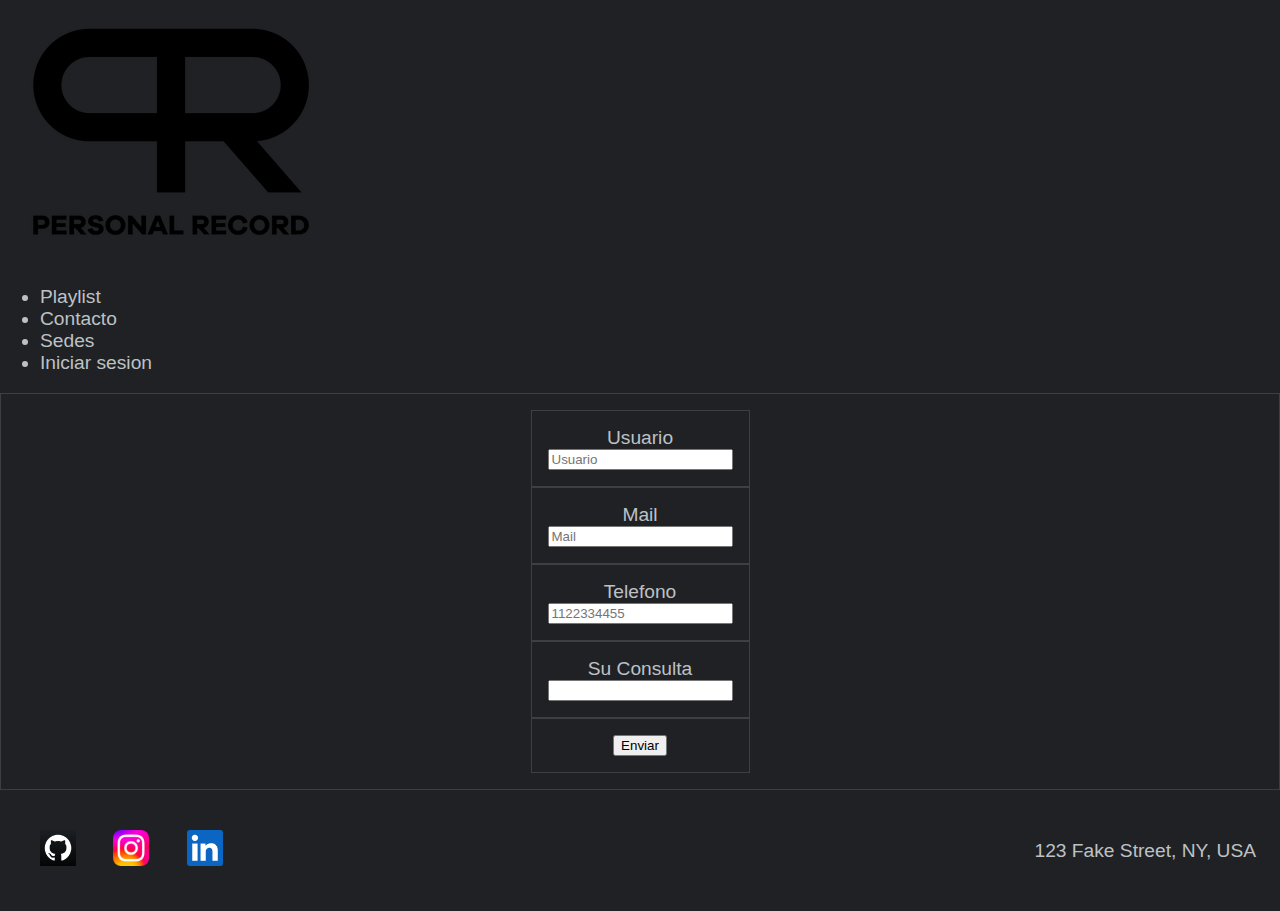
==== pages/contacto.html @ 3e2592c3 "bootsstrap-1" ====
<!DOCTYPE html>
<html lang="en">
  <head>
    <meta charset="UTF-8" />
    <meta http-equiv="X-UA-Compatible" content="IE=edge" />
    <meta name="viewport" content="width=device-width, initial-scale=1.0" />
    <title>PR Gym</title>
    <!-- Logo de pestañ -->
    <link rel="icon" href="../img/pr-logo.png" />
    <!-- CSS -->
    <link rel="stylesheet" href="../css/estilo.css" />
    <link rel="preconnect" href="https://fonts.googleapis.com" />
    <link rel="preconnect" href="https://fonts.gstatic.com" crossorigin />
    <link
      href="https://fonts.googleapis.com/css2?family=Open+Sans:ital,wght@0,300;0,400;0,500;0,600;0,700;0,800;1,300;1,400;1,500;1,600;1,700;1,800&display=swap"
      rel="stylesheet"
    />
  </head>

  <body class="body">
    <header class="logoNavegador">
      <!-- LOGO -->
      <div>
        <a href="../index.html"
          ><img class="logo" src="../img/pr-logo.png" alt="LOGO" />
        </a>
      </div>
      <!-- MENU -->
      <nav class="navegador">
        <ul>
          <div>
            <li><a href="playlist.html">Playlist</a></li>
          </div>
          <div>
            <li><a href="contacto.html">Contacto</a></li>
          </div>
          <div>
            <li><a href="sedes.html">Sedes</a></li>
          </div>
          <div>
            <li><a href="cuenta.html">Iniciar sesion</a></li>
          </div>
        </ul>
      </nav>
    </header>
    <main class="main-contacto">
      <!-- Contenido -->
      <div>
        <form action="">
          <div>
            <label for="">Usuario</label>
            <input type="text" placeholder="Usuario">
          </div>
          <div>
            <label for="">Mail</label>
            <input type="email" placeholder="Mail">
          </div>
          <div>
            <label for="">Telefono</label>
            <input type="tel" placeholder="1122334455">
          </div>
          <div>
            <label for="">Su Consulta</label>
            <input type="text" placeholder="" name="" id="">
          </div>
          <div>
            <input type="submit" value="Enviar">
          </div>
        </form>
      </div>
    </main>
    <footer class="footer">
      <!-- Redes y Direccion -->
      <div>
        <a href="https://github.com/" target="_blank"
          ><img src="../img/github-logo.png" alt="GIthub"
        /></a>
        <a href="https://instagram.com" target="_blank"
          ><img src="../img/instagram-logo.png" alt="Instagram"
        /></a>
        <a href="https://linkedin.com" target="_blank"
          ><img src="../img/linkedin-logo.png" alt="Linkedin"
        /></a>
      </div>
      <div>
        <a href="https://www.google.com/maps/place/Gold's+Gym+Venice/@33.9953232,-118.7555122,11z/data=!4m9!1m2!2m1!1sGold+Gym+cerca+de+Los+%C3%81ngeles,+California,+EE.+UU.!3m5!1s0x80c2bacf4578353b:0x475106ed00e39b87!8m2!3d33.9953297!4d-118.4753742!15sCjNHb2xkIEd5bSBjZXJjYSBkZSBMb3Mgw4FuZ2VsZXMsIENhbGlmb3JuaWEsIEVFLiBVVS4iA4gBAZIBA2d5bQ" target="_blank"><p>123 Fake Street, NY, USA</p></a>
      </div>
    </footer>
  </body>
</html>
---- css/estilo.css ----
/* body */
.body {
  margin: auto;
  font-size: 1.2rem;
  font-family: -apple-system, sans-serif !important;
  background-color: #202124 !important;
  color: #bdc1c6 !important;
  -webkit-text-size-adjust: 100%;
}

a {
  outline: none;
  text-decoration: none;
}
a:link {
  color: #bdc1c6 !important;
}
a:visited {
  color: #bdc1c6 !important;
}
a:hover {
  color: #3c4043 !important;
}


/* Main de Index */
.card-img-overlay{
  text-align: center;
  display: block;
}

/* Footer */
.footer {
  position: relative;
  padding: 24px;
  background-color: #202124;
  display: flex;
  justify-content: space-between;
  align-items: center;
  box-shadow: 0 2px 4px #0000001a;
}
.footer img {
  padding: 16px;
  margin: auto;
  width: 36px;
}
/* main de pagina sede.html */
.main-sedes div {
  display: flex;
  flex-direction: column;
  align-items: center;
  margin: auto;
  padding: 16px;
  border: 1px solid #3c4043;
}
.main-sedes div p {
  font-weight: 300;
}

/* Pagina de cuenta.html */
.iniciarCesion form {
  padding: 16px;
  background-color: #202124;
  display: flex;
  justify-content: space-between;
  align-items: center;
  box-shadow: 0 2px 4px #0000001a;
  margin: auto;
  flex-direction: column;
  border: 1px solid #3c4043;
}
.main-cuenta h3 {
  display: inline-block;
  border: 1px solid #3c4043;
  font-weight: 600;
}
.main-cuenta label {
  font-weight: 300;
}
.boton input {
  background-color: #202124;
  border: 1px solid #3c4043;
  color: #ffffff;
  border-radius: 40px;
}
/* Pagina de playlist.html */
.main-playlist {
  padding: 16px;
  background-color: #202124;
  display: flex;
  justify-content: space-between;
  align-items: center;
  margin: auto;
  flex-direction: column;
  border: 1px solid #3c4043;
}
/* Pagina a contacto.html */
.main-contacto div {
  padding: 16px;
  background-color: #202124;
  display: flex;
  justify-content: space-between;
  align-items: center;
  margin: auto;
  flex-direction: column;
  border: 1px solid #3c4043;
}
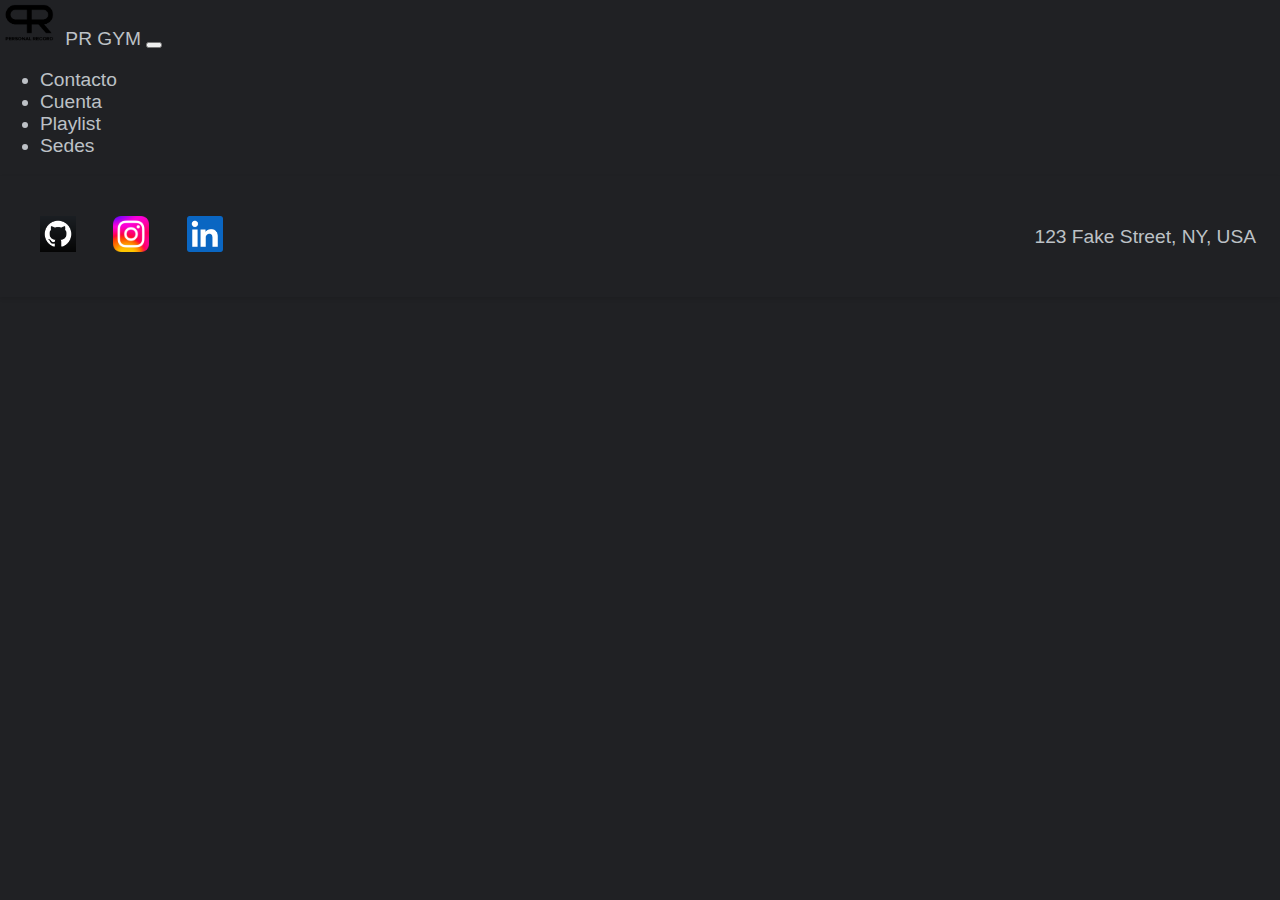
==== commit 904969b4: "bootstrap completo" ====
--- a/pages/contacto.html
+++ b/pages/contacto.html
@@ -1,90 +1,74 @@
 <!DOCTYPE html>
 <html lang="en">
-  <head>
-    <meta charset="UTF-8" />
-    <meta http-equiv="X-UA-Compatible" content="IE=edge" />
-    <meta name="viewport" content="width=device-width, initial-scale=1.0" />
-    <title>PR Gym</title>
-    <!-- Logo de pestañ -->
-    <link rel="icon" href="../img/pr-logo.png" />
-    <!-- CSS -->
-    <link rel="stylesheet" href="../css/estilo.css" />
-    <link rel="preconnect" href="https://fonts.googleapis.com" />
-    <link rel="preconnect" href="https://fonts.gstatic.com" crossorigin />
-    <link
-      href="https://fonts.googleapis.com/css2?family=Open+Sans:ital,wght@0,300;0,400;0,500;0,600;0,700;0,800;1,300;1,400;1,500;1,600;1,700;1,800&display=swap"
-      rel="stylesheet"
-    />
-  </head>
 
-  <body class="body">
-    <header class="logoNavegador">
-      <!-- LOGO -->
-      <div>
-        <a href="../index.html"
-          ><img class="logo" src="../img/pr-logo.png" alt="LOGO" />
+<head>
+  <meta charset="UTF-8" />
+  <meta http-equiv="X-UA-Compatible" content="IE=edge" />
+  <meta name="viewport" content="width=device-width, initial-scale=1.0" />
+  <title>PR Gym</title>
+  <!-- Logo de pestañ -->
+  <link rel="icon" href="../img/pr-logo.png" />
+  <!-- CSS -->
+  <link rel="stylesheet" href="../css/estilo.css" />
+  <link rel="preconnect" href="https://fonts.googleapis.com" />
+  <link rel="preconnect" href="https://fonts.gstatic.com" crossorigin />
+  <link
+    href="https://fonts.googleapis.com/css2?family=Open+Sans:ital,wght@0,300;0,400;0,500;0,600;0,700;0,800;1,300;1,400;1,500;1,600;1,700;1,800&display=swap"
+    rel="stylesheet" />
+  <link href="https://cdn.jsdelivr.net/npm/bootstrap@5.2.0/dist/css/bootstrap.min.css" rel="stylesheet"
+    integrity="sha384-gH2yIJqKdNHPEq0n4Mqa/HGKIhSkIHeL5AyhkYV8i59U5AR6csBvApHHNl/vI1Bx" crossorigin="anonymous">
+</head>
+
+<body class="body">
+  <header>
+    <nav class="navbar navbar-expand-lg bg-dark">
+      <div class="container-fluid">
+        <a class="navbar-brand" href="../index.html">
+          <img src="../img/pr-logo.png" alt="" width="60" class="d-inline-block align-text-top">
         </a>
+        <a class="navbar-brand active" href="index.html">PR GYM</a>
+        <button class="navbar-toggler" type="button" data-bs-toggle="collapse" data-bs-target="#navbarNav"
+          aria-controls="navbarNav" aria-expanded="false" aria-label="Toggle navigation">
+          <span class="navbar-toggler-icon"></span>
+        </button>
+        <div class="collapse navbar-collapse" id="navbarNav">
+          <ul class="navbar-nav">
+            <li class="nav-item">
+              <a class="nav-link " href="contacto.html">Contacto</a>
+            </li>
+            <li class="nav-item">
+              <a class="nav-link" href="cuenta.html">Cuenta</a>
+            </li>
+            <li class="nav-item">
+              <a class="nav-link" href="playlist.html">Playlist</a>
+            </li>
+            <li class="nav-item">
+              <a class="nav-link" href="sedes.html">Sedes</a>
+            </li>
+          </ul>
+        </div>
       </div>
-      <!-- MENU -->
-      <nav class="navegador">
-        <ul>
-          <div>
-            <li><a href="playlist.html">Playlist</a></li>
-          </div>
-          <div>
-            <li><a href="contacto.html">Contacto</a></li>
-          </div>
-          <div>
-            <li><a href="sedes.html">Sedes</a></li>
-          </div>
-          <div>
-            <li><a href="cuenta.html">Iniciar sesion</a></li>
-          </div>
-        </ul>
-      </nav>
-    </header>
-    <main class="main-contacto">
-      <!-- Contenido -->
-      <div>
-        <form action="">
-          <div>
-            <label for="">Usuario</label>
-            <input type="text" placeholder="Usuario">
-          </div>
-          <div>
-            <label for="">Mail</label>
-            <input type="email" placeholder="Mail">
-          </div>
-          <div>
-            <label for="">Telefono</label>
-            <input type="tel" placeholder="1122334455">
-          </div>
-          <div>
-            <label for="">Su Consulta</label>
-            <input type="text" placeholder="" name="" id="">
-          </div>
-          <div>
-            <input type="submit" value="Enviar">
-          </div>
-        </form>
-      </div>
-    </main>
-    <footer class="footer">
-      <!-- Redes y Direccion -->
-      <div>
-        <a href="https://github.com/" target="_blank"
-          ><img src="../img/github-logo.png" alt="GIthub"
-        /></a>
-        <a href="https://instagram.com" target="_blank"
-          ><img src="../img/instagram-logo.png" alt="Instagram"
-        /></a>
-        <a href="https://linkedin.com" target="_blank"
-          ><img src="../img/linkedin-logo.png" alt="Linkedin"
-        /></a>
-      </div>
-      <div>
-        <a href="https://www.google.com/maps/place/Gold's+Gym+Venice/@33.9953232,-118.7555122,11z/data=!4m9!1m2!2m1!1sGold+Gym+cerca+de+Los+%C3%81ngeles,+California,+EE.+UU.!3m5!1s0x80c2bacf4578353b:0x475106ed00e39b87!8m2!3d33.9953297!4d-118.4753742!15sCjNHb2xkIEd5bSBjZXJjYSBkZSBMb3Mgw4FuZ2VsZXMsIENhbGlmb3JuaWEsIEVFLiBVVS4iA4gBAZIBA2d5bQ" target="_blank"><p>123 Fake Street, NY, USA</p></a>
-      </div>
-    </footer>
-  </body>
-</html>
+    </nav>
+  </header>
+  
+  <footer class="footer">
+    <!-- Redes y Direccion -->
+    <div>
+      <a href="https://github.com/" target="_blank"><img src="../img/github-logo.png" alt="GIthub" /></a>
+      <a href="https://instagram.com" target="_blank"><img src="../img/instagram-logo.png" alt="Instagram" /></a>
+      <a href="https://linkedin.com" target="_blank"><img src="../img/linkedin-logo.png" alt="Linkedin" /></a>
+    </div>
+    <div>
+      <a href="https://www.google.com/maps/place/Gold's+Gym+Venice/@33.9953232,-118.7555122,11z/data=!4m9!1m2!2m1!1sGold+Gym+cerca+de+Los+%C3%81ngeles,+California,+EE.+UU.!3m5!1s0x80c2bacf4578353b:0x475106ed00e39b87!8m2!3d33.9953297!4d-118.4753742!15sCjNHb2xkIEd5bSBjZXJjYSBkZSBMb3Mgw4FuZ2VsZXMsIENhbGlmb3JuaWEsIEVFLiBVVS4iA4gBAZIBA2d5bQ"
+        target="_blank">
+        <p>123 Fake Street, NY, USA</p>
+      </a>
+    </div>
+  </footer>
+  <!-- js bootstrap -->
+  <script src="https://cdn.jsdelivr.net/npm/bootstrap@5.2.0/dist/js/bootstrap.bundle.min.js"
+    integrity="sha384-A3rJD856KowSb7dwlZdYEkO39Gagi7vIsF0jrRAoQmDKKtQBHUuLZ9AsSv4jD4Xa"
+    crossorigin="anonymous"></script>
+</body>
+
+</html>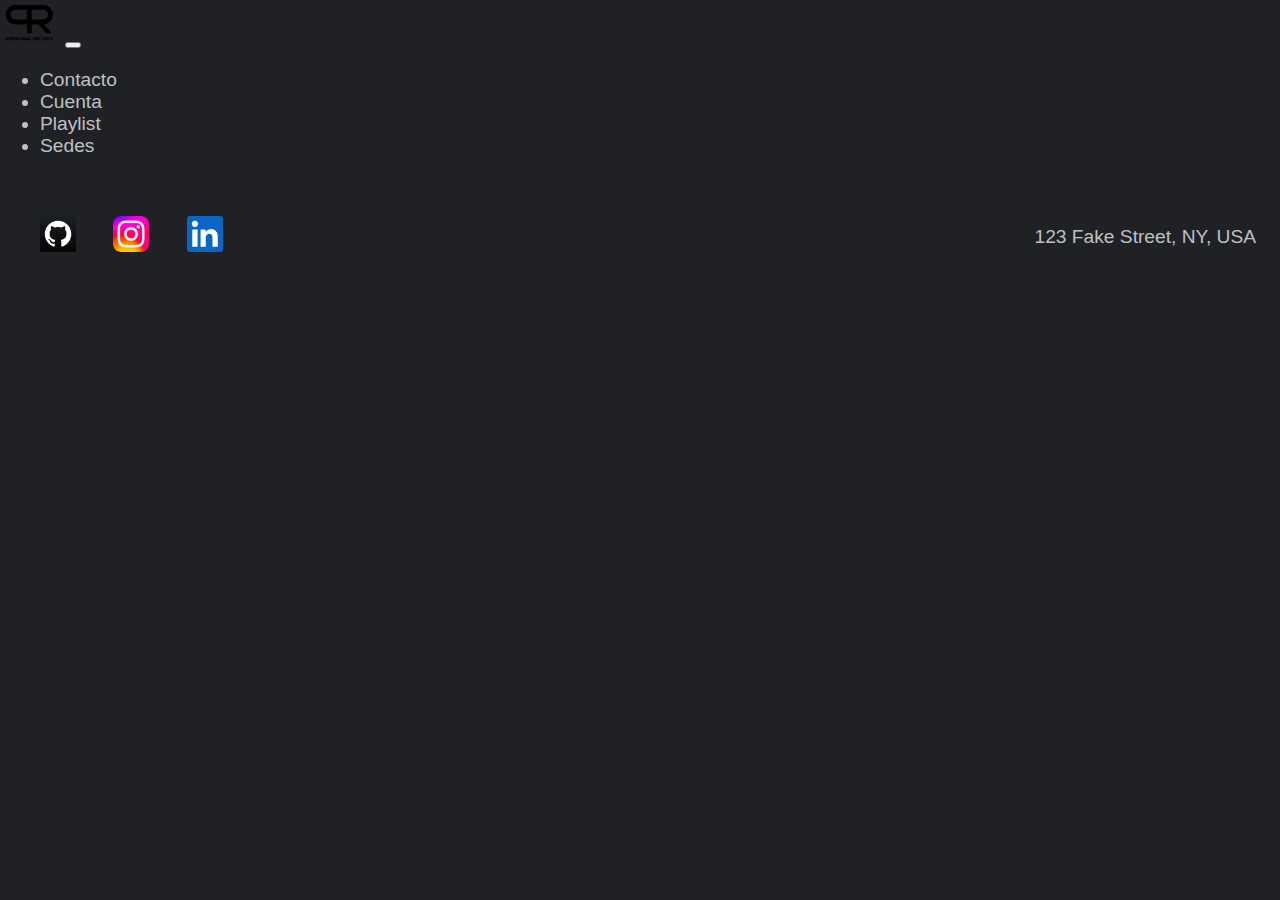
==== commit c392bfe7: "modificacion mains" ====
--- a/pages/contacto.html
+++ b/pages/contacto.html
@@ -26,7 +26,6 @@
         <a class="navbar-brand" href="../index.html">
           <img src="../img/pr-logo.png" alt="" width="60" class="d-inline-block align-text-top">
         </a>
-        <a class="navbar-brand active" href="index.html">PR GYM</a>
         <button class="navbar-toggler" type="button" data-bs-toggle="collapse" data-bs-target="#navbarNav"
           aria-controls="navbarNav" aria-expanded="false" aria-label="Toggle navigation">
           <span class="navbar-toggler-icon"></span>
@@ -50,7 +49,6 @@
       </div>
     </nav>
   </header>
-  
   <footer class="footer">
     <!-- Redes y Direccion -->
     <div>
--- a/css/estilo.css
+++ b/css/estilo.css
@@ -6,6 +6,9 @@
   background-color: #202124 !important;
   color: #bdc1c6 !important;
   -webkit-text-size-adjust: 100%;
+}
+.navbar-brand img {
+  transform: scale(0.92 !important);
 }
 
 a {
@@ -40,9 +43,9 @@
   box-shadow: 0 2px 4px #0000001a;
 }
 .footer img {
-  padding: 16px;
+  padding: 16px ;
   margin: auto;
-  width: 36px;
+  width: 36px !important; 
 }
 /* main de pagina sede.html */
 .main-sedes div {
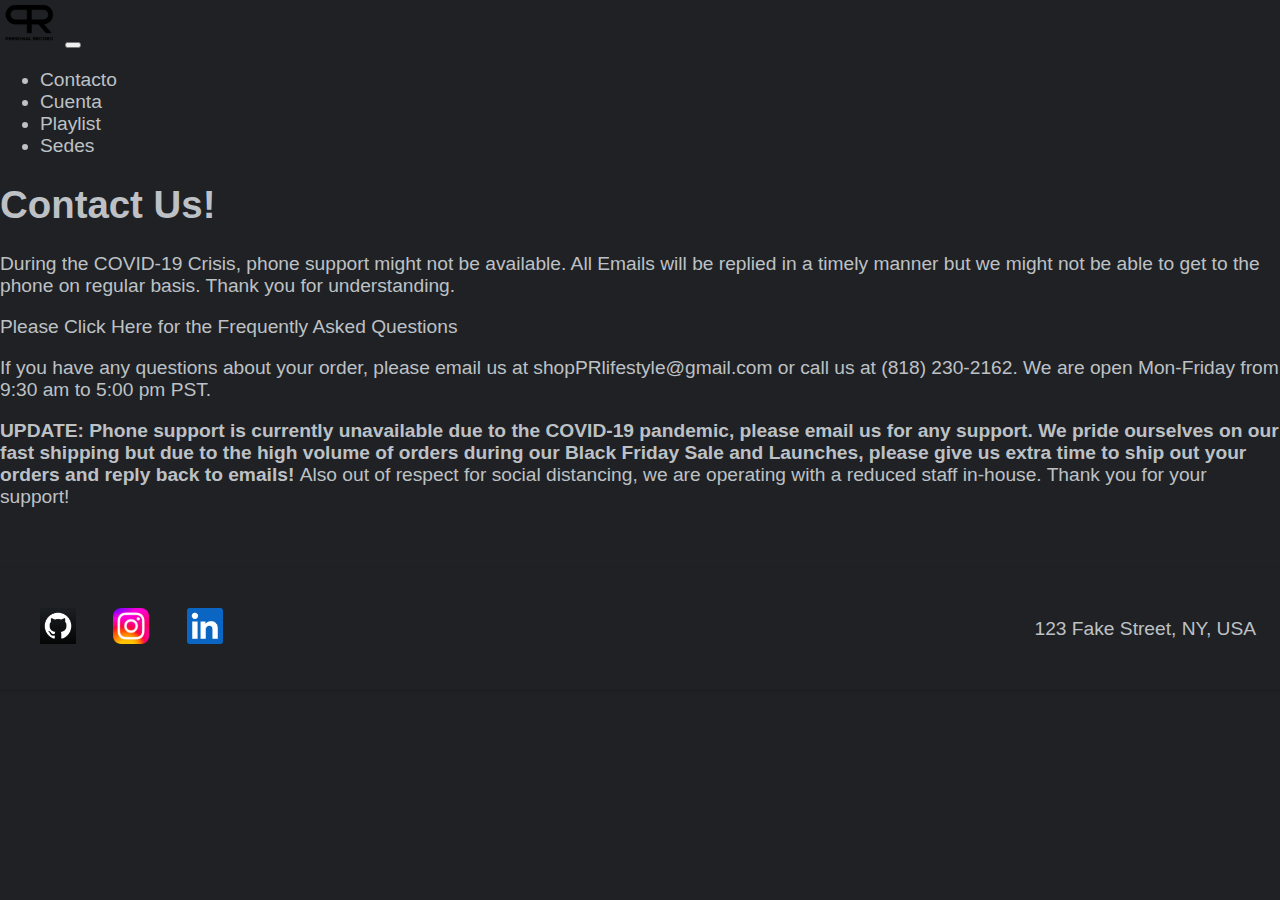
==== commit db36bb6a: "contacto" ====
--- a/pages/contacto.html
+++ b/pages/contacto.html
@@ -49,6 +49,21 @@
       </div>
     </nav>
   </header>
+  <main><div class="Container">
+    <header class="PageHeader">
+      <div class="SectionHeader SectionHeader--center">
+        <h1 class="SectionHeader__Heading Heading u-h1">Contact Us!</h1>
+      </div>
+    </header>
+  
+    <div class="PageContent PageContent--narrow Rte">
+      <p>During the COVID-19 Crisis, phone support might not be available. All Emails will be replied in a timely manner but we might not be able to get to the phone on regular basis. Thank you for understanding.</p>
+  <p>Please <a href="https://prlifestyle.com/pages/frequently-asked-questions" title="FAQ">Click Here</a> for the Frequently Asked Questions</p>
+  <p><span>If you have any questions about your order, please email us at shopPRlifestyle@gmail.com or call us at&nbsp;(818) 230-2162.&nbsp;We are open Mon-Friday from 9:30 am to 5:00 pm PST.</span></p>
+  <p><strong><span class="gc-cs-link" title="Call with Google Voice"><span color="#81919d">UPDATE:<span>&nbsp;Phone support is currently unavailable due to the COVID-19 pandemic, please email us for any support.&nbsp;</span></span></span><span class="gc-cs-link" title="Call with Google Voice"><span color="#81919d">We pride ourselves on our fast shipping but d</span></span></strong><span class="gc-cs-link" title="Call with Google Voice"><span color="#81919d"><strong>ue to the high volume of orders during our Black Friday Sale and Launches, please give us extra time to ship out your orders and reply back to emails!<span>&nbsp;</span></strong><span>Also out of respect for social distancing, we are operating with a reduced staff in-house. Thank you for your support!</span></span></span></p>
+  <p>&nbsp;</p>
+    </div>
+  </div></main>
   <footer class="footer">
     <!-- Redes y Direccion -->
     <div>
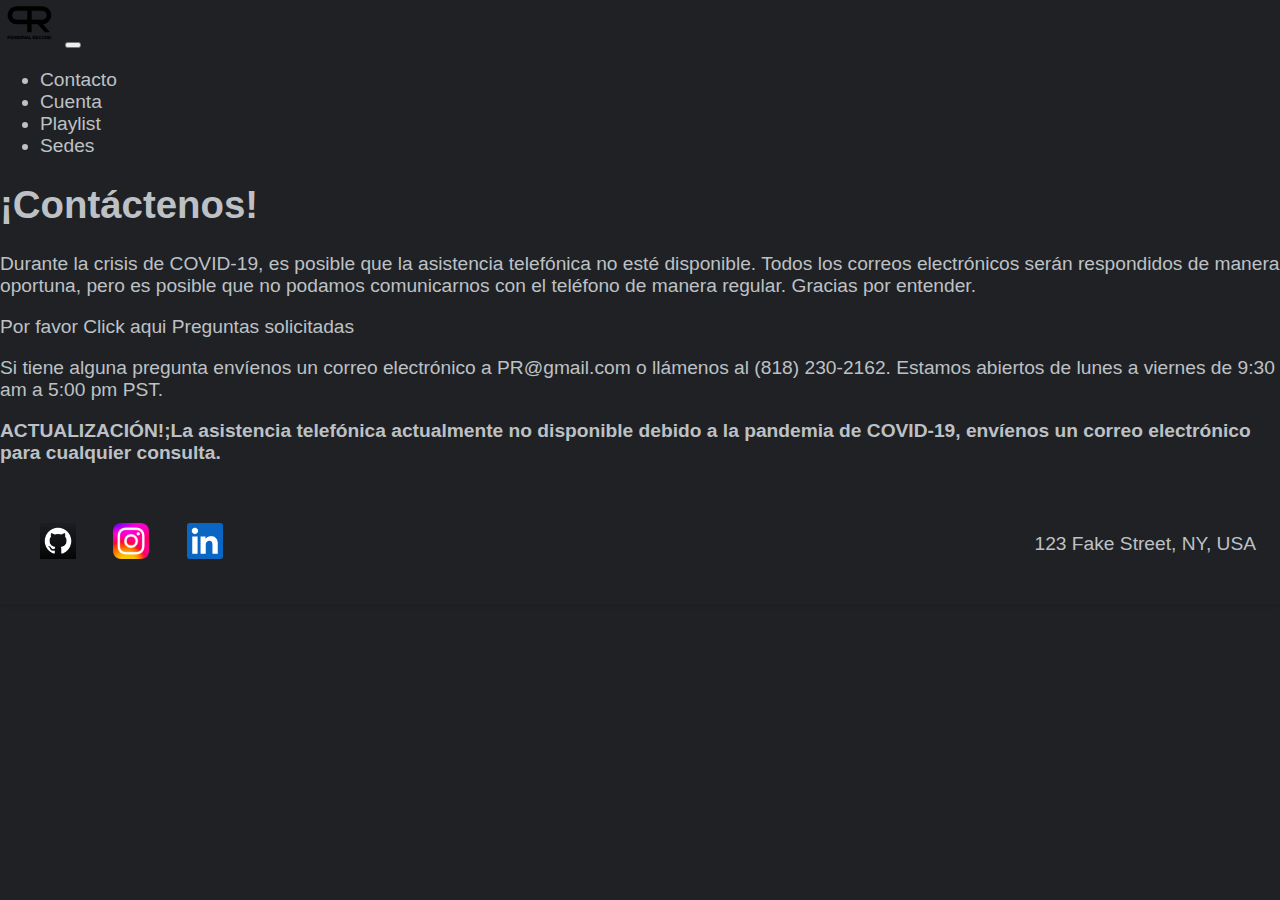
==== commit 0a52b7c9: "modificacion main y cuenta" ====
--- a/pages/contacto.html
+++ b/pages/contacto.html
@@ -49,24 +49,31 @@
       </div>
     </nav>
   </header>
-  <main><div class="Container">
-    <header class="PageHeader">
-      <div class="SectionHeader SectionHeader--center">
-        <h1 class="SectionHeader__Heading Heading u-h1">Contact Us!</h1>
+  <main>
+    <div class="Container">
+      <header class="PageHeader">
+        <div>
+          <h1>¡Contáctenos!</h1>
+        </div>
+      </header>
+
+      <div>
+        <p>Durante la crisis de COVID-19, es posible que la asistencia telefónica no esté disponible. Todos los correos
+          electrónicos serán respondidos de manera oportuna, pero es posible que no podamos comunicarnos con el teléfono
+          de manera regular. Gracias por entender.</p>
+        <p>Por favor <a href="https://prlifestyle.com/pages/frequently-asked-questions">Click aqui</a>
+          Preguntas solicitadas </p>
+        <p><span>Si tiene alguna pregunta envíenos un correo electrónico a PR@gmail.com o
+            llámenos al (818) 230-2162. Estamos abiertos de lunes a viernes de 9:30 am a 5:00 pm PST.</span></p>
+        <p><strong><span><span>ACTUALIZACIÓN!<span>;La asistencia telefónica actualmente no disponible debido a la
+                  pandemia de COVID-19, envíenos un correo electrónico para cualquier
+                  consulta.</span></strong></p>
       </div>
-    </header>
-  
-    <div class="PageContent PageContent--narrow Rte">
-      <p>During the COVID-19 Crisis, phone support might not be available. All Emails will be replied in a timely manner but we might not be able to get to the phone on regular basis. Thank you for understanding.</p>
-  <p>Please <a href="https://prlifestyle.com/pages/frequently-asked-questions" title="FAQ">Click Here</a> for the Frequently Asked Questions</p>
-  <p><span>If you have any questions about your order, please email us at shopPRlifestyle@gmail.com or call us at&nbsp;(818) 230-2162.&nbsp;We are open Mon-Friday from 9:30 am to 5:00 pm PST.</span></p>
-  <p><strong><span class="gc-cs-link" title="Call with Google Voice"><span color="#81919d">UPDATE:<span>&nbsp;Phone support is currently unavailable due to the COVID-19 pandemic, please email us for any support.&nbsp;</span></span></span><span class="gc-cs-link" title="Call with Google Voice"><span color="#81919d">We pride ourselves on our fast shipping but d</span></span></strong><span class="gc-cs-link" title="Call with Google Voice"><span color="#81919d"><strong>ue to the high volume of orders during our Black Friday Sale and Launches, please give us extra time to ship out your orders and reply back to emails!<span>&nbsp;</span></strong><span>Also out of respect for social distancing, we are operating with a reduced staff in-house. Thank you for your support!</span></span></span></p>
-  <p>&nbsp;</p>
     </div>
-  </div></main>
+  </main>
   <footer class="footer">
     <!-- Redes y Direccion -->
-    <div>
+    <div class="d-inline-block align-text-top">
       <a href="https://github.com/" target="_blank"><img src="../img/github-logo.png" alt="GIthub" /></a>
       <a href="https://instagram.com" target="_blank"><img src="../img/instagram-logo.png" alt="Instagram" /></a>
       <a href="https://linkedin.com" target="_blank"><img src="../img/linkedin-logo.png" alt="Linkedin" /></a>
--- a/css/estilo.css
+++ b/css/estilo.css
@@ -8,7 +8,7 @@
   -webkit-text-size-adjust: 100%;
 }
 .navbar-brand img {
-  transform: scale(0.92 !important);
+  transform: scale(0.92);
 }
 
 a {
@@ -27,9 +27,9 @@
 
 
 /* Main de Index */
-.card-img-overlay{
-  text-align: center;
-  display: block;
+.card-img-overlay {
+  text-align: center !important;
+
 }
 
 /* Footer */
@@ -43,8 +43,8 @@
   box-shadow: 0 2px 4px #0000001a;
 }
 .footer img {
-  padding: 16px ;
-  margin: auto;
+  padding: 16px !important;
+  margin: auto !important;
   width: 36px !important; 
 }
 /* main de pagina sede.html */
@@ -108,3 +108,9 @@
   flex-direction: column;
   border: 1px solid #3c4043;
 }
+.carousel {
+  padding: 16px !important;
+}
+.h1 {
+  text-align: center !important;
+}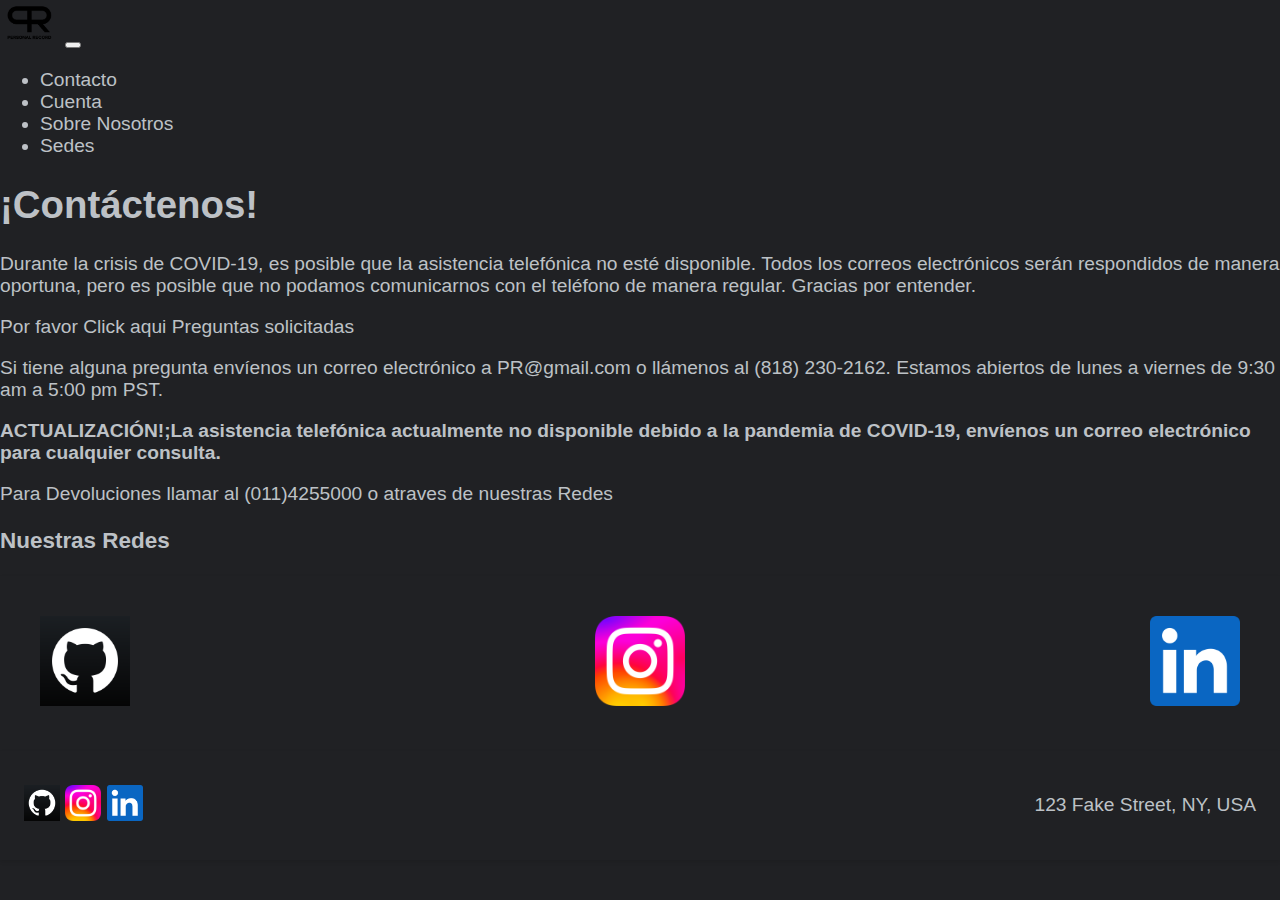
==== commit 10aa4d15: "preentrega" ====
--- a/pages/contacto.html
+++ b/pages/contacto.html
@@ -39,7 +39,7 @@
               <a class="nav-link" href="cuenta.html">Cuenta</a>
             </li>
             <li class="nav-item">
-              <a class="nav-link" href="playlist.html">Playlist</a>
+              <a class="nav-link" href="playlist.html">Sobre Nosotros</a>
             </li>
             <li class="nav-item">
               <a class="nav-link" href="sedes.html">Sedes</a>
@@ -50,14 +50,14 @@
     </nav>
   </header>
   <main>
-    <div class="Container">
+    <div class="container">
       <header class="PageHeader">
         <div>
           <h1>¡Contáctenos!</h1>
         </div>
       </header>
 
-      <div>
+      <div class="conteiner">
         <p>Durante la crisis de COVID-19, es posible que la asistencia telefónica no esté disponible. Todos los correos
           electrónicos serán respondidos de manera oportuna, pero es posible que no podamos comunicarnos con el teléfono
           de manera regular. Gracias por entender.</p>
@@ -68,8 +68,22 @@
         <p><strong><span><span>ACTUALIZACIÓN!<span>;La asistencia telefónica actualmente no disponible debido a la
                   pandemia de COVID-19, envíenos un correo electrónico para cualquier
                   consulta.</span></strong></p>
+        <p>Para Devoluciones llamar al (011)4255000 o atraves de nuestras Redes </p>
+
       </div>
-    </div>
+      <div class="conteiner">
+        <div class="align-items-center mx-auto row">
+          <h3 class="col">Nuestras Redes</h3>
+        </div>
+        <div class="d-inline-block row contacto align-text-top">
+          <a class="col" href="https://github.com/" target="_blank"><img src="../img/github-logo.png"
+              alt="GIthub" /></a>
+          <a class="col" href="https://instagram.com" target="_blank"><img src="../img/instagram-logo.png"
+              alt="Instagram" /></a>
+          <a class="col" href="https://linkedin.com" target="_blank"><img src="../img/linkedin-logo.png"
+              alt="Linkedin" /></a>
+        </div>
+      </div>
   </main>
   <footer class="footer">
     <!-- Redes y Direccion -->
--- a/css/estilo.css
+++ b/css/estilo.css
@@ -43,7 +43,6 @@
   box-shadow: 0 2px 4px #0000001a;
 }
 .footer img {
-  padding: 16px !important;
   margin: auto !important;
   width: 36px !important; 
 }
@@ -113,4 +112,26 @@
 }
 .h1 {
   text-align: center !important;
+}
+.form-floating {
+  padding: 16px;
+}
+.card-img  {
+  backdrop-filter: opacity(100%) !important;
+}
+.contacto {
+  
+    position: relative;
+    padding: 24px;
+    background-color: #202124;
+    display: flex;
+    justify-content: space-between;
+    align-items: center;
+    box-shadow: 0 2px 4px #0000001a;
+  
+}
+.contacto img {
+  margin: auto !important;
+  width:90px !important; 
+  padding: 16px;
 }